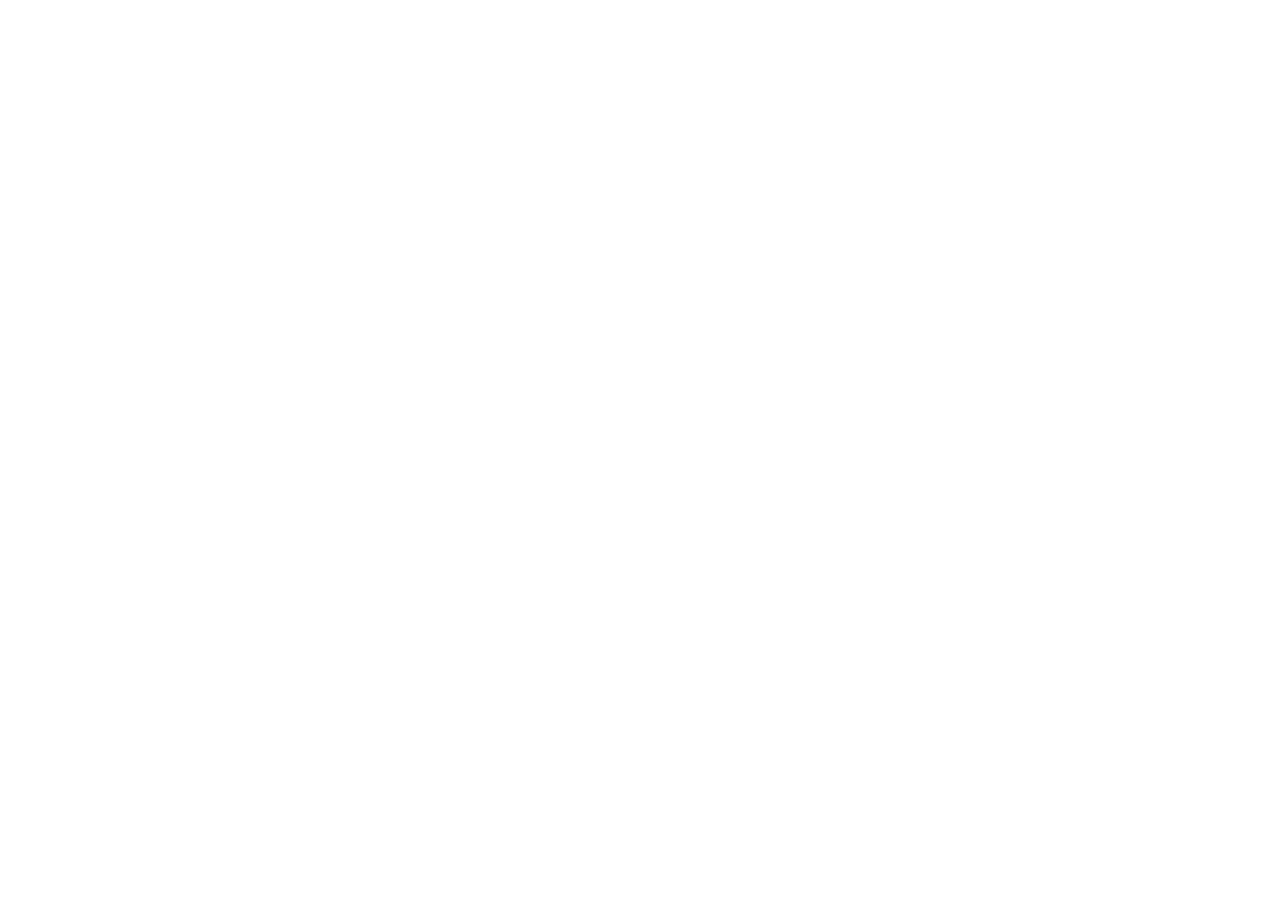
==== pages/biografia.html @ 3b5874bc "first commit" ====
<!DOCTYPE html>
<html lang="en">
<head>
    <meta charset="UTF-8">
    <meta http-equiv="X-UA-Compatible" content="IE=edge">
    <meta name="viewport" content="width=device-width, initial-scale=1.0">
    <title>Document</title>
</head>
<body>
    
</body>
</html>
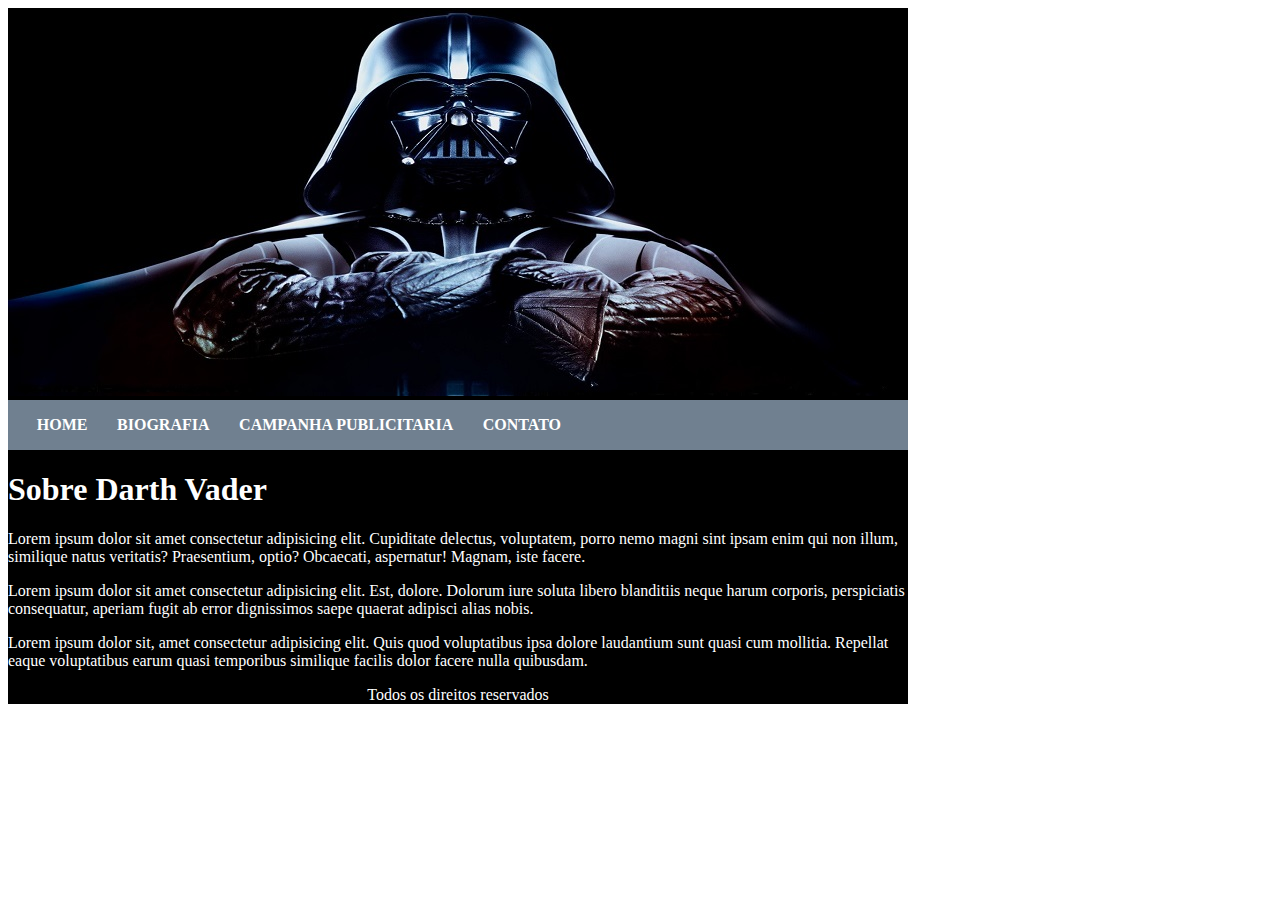
==== commit ab82823d: "Estrutura Biografia Done" ====
--- a/pages/biografia.html
+++ b/pages/biografia.html
@@ -4,9 +4,32 @@
     <meta charset="UTF-8">
     <meta http-equiv="X-UA-Compatible" content="IE=edge">
     <meta name="viewport" content="width=device-width, initial-scale=1.0">
-    <title>Document</title>
+    <title>Biografia Darth</title>
+    <link rel="stylesheet" href="../CSS/style.css"> 
 </head>
 <body>
+    <div class="container">
+        <header>
+                <img src="../img/Capa.jpg" alt="">
+        </header>
     
+        <nav class="nav">
+                <a class="nav-item" href="#">HOME</a> 
+                <a class="nav-item" href="#">BIOGRAFIA</a>
+                <a class="nav-item" href="#">CAMPANHA PUBLICITARIA</a>
+                <a class="nav-item" href="#">CONTATO</a>
+        </nav>
+       
+        <main>
+            <h1>Sobre Darth Vader</h1>
+            <p>Lorem ipsum dolor sit amet consectetur adipisicing elit. Cupiditate delectus, voluptatem, porro nemo magni sint ipsam enim qui non illum, similique natus veritatis? Praesentium, optio? Obcaecati, aspernatur! Magnam, iste facere. </p>
+            <p>Lorem ipsum dolor sit amet consectetur adipisicing elit. Est, dolore. Dolorum iure soluta libero blanditiis neque harum corporis, perspiciatis consequatur, aperiam fugit ab error dignissimos saepe quaerat adipisci alias nobis. </p>
+            <p>Lorem ipsum dolor sit, amet consectetur adipisicing elit. Quis quod voluptatibus ipsa dolore laudantium sunt quasi cum mollitia. Repellat eaque voluptatibus earum quasi temporibus similique facilis dolor facere nulla quibusdam.</p>
+        </main>
+    
+        <footer>
+            <p>Todos os direitos reservados</p>
+        </footer>
+        </div> 
 </body>
 </html>--- a/CSS/style.css
+++ b/CSS/style.css
@@ -0,0 +1,25 @@
+.container{
+    background-color: black;
+    width: 900px;
+}
+
+.nav{
+    background-color: #708090;
+    padding: 1rem;
+}
+
+.nav-item{
+    color: #fff;
+    padding: 0.8rem;
+    font-weight: bold;
+    text-decoration: none;
+}
+
+main{
+    color: white;
+}
+
+footer p{
+    color: white;
+    text-align: center;
+}